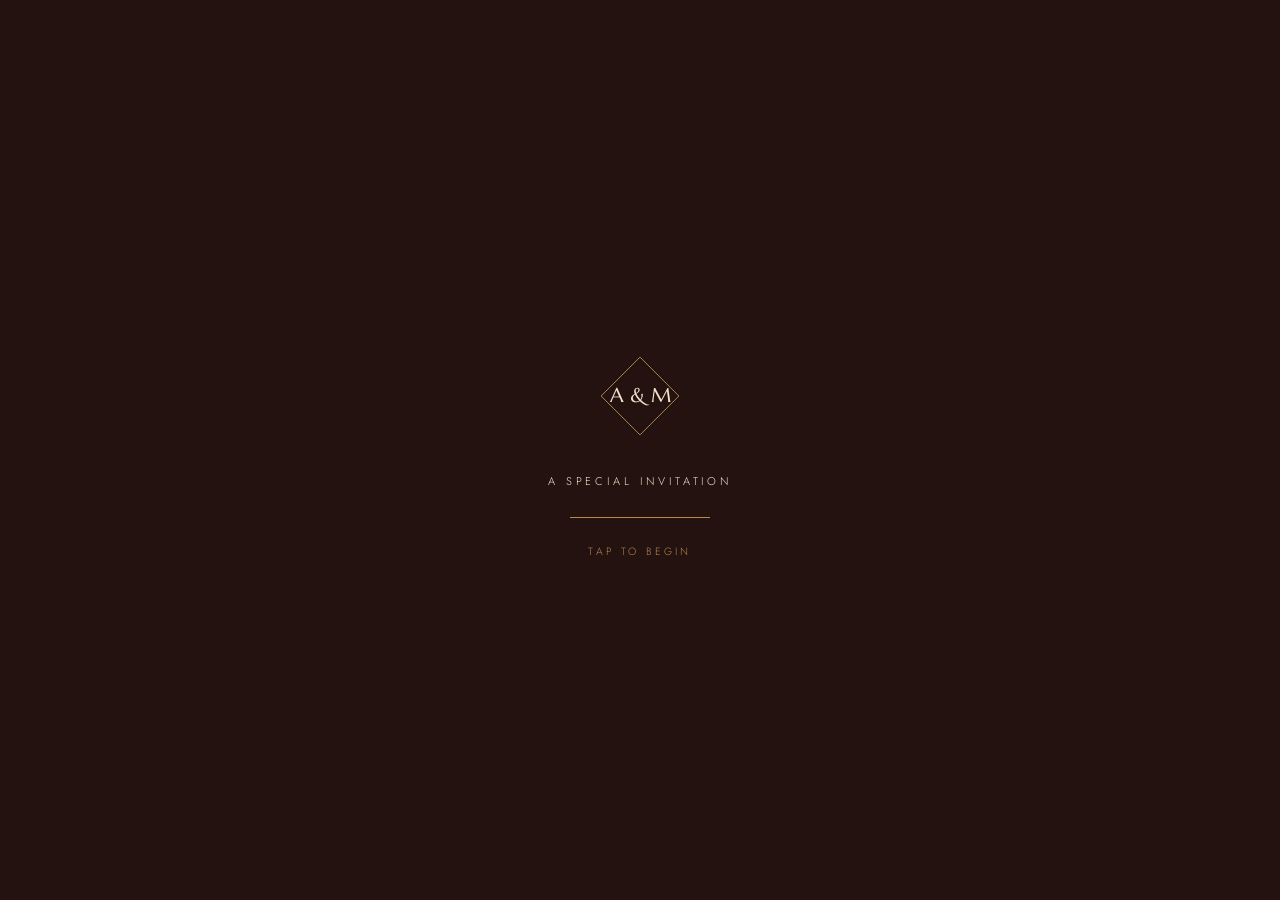
==== index.html @ ea4a2656 "Even out and tighten the spacing around Thank You's With Love Date box -> With Love and With Love ->" ====
<!DOCTYPE html>
<html lang="en">
<head>
<meta charset="UTF-8">
<meta name="viewport" content="width=device-width, initial-scale=1.0, viewport-fit=cover">
<title>Will You Be My Bridesmaid? — Andi &amp; Mita</title>
<link rel="icon" href="icon.png" type="image/png">
<link rel="apple-touch-icon" href="icon.png">
<link rel="manifest" href="site.webmanifest">
<meta name="theme-color" content="#4A241C">
<link rel="preconnect" href="https://fonts.googleapis.com">
<link rel="preconnect" href="https://fonts.gstatic.com" crossorigin>
<link href="https://fonts.googleapis.com/css2?family=Marcellus&family=Cormorant+Garamond:ital,wght@0,400;0,500;0,600;1,400;1,500&family=Jost:wght@300;400;500;600&display=swap" rel="stylesheet">
<link rel="stylesheet" href="style.css?v=20260718o">
</head>
<body>

<div id="progress"></div>
<canvas id="petals"></canvas>
<div id="cursor-glow"></div>
<div id="bg-parallax" aria-hidden="true">
  <div class="bgp-col"><div class="bgp-track up">
    <img src="images/catin/catin_1.jpeg" alt="" loading="lazy">
    <img src="images/catin/catin_2.jpeg" alt="" loading="lazy">
    <img src="images/catin/catin_3.jpeg" alt="" loading="lazy">
    <img src="images/catin/catin_4.jpeg" alt="" loading="lazy">
    <img src="images/catin/catin_5.jpeg" alt="" loading="lazy">
    <img src="images/catin/catin_6.jpeg" alt="" loading="lazy">
    <img src="images/catin/catin_7.jpeg" alt="" loading="lazy">
    <img src="images/catin/catin_1.jpeg" alt="" loading="lazy">
    <img src="images/catin/catin_2.jpeg" alt="" loading="lazy">
    <img src="images/catin/catin_3.jpeg" alt="" loading="lazy">
    <img src="images/catin/catin_4.jpeg" alt="" loading="lazy">
    <img src="images/catin/catin_5.jpeg" alt="" loading="lazy">
    <img src="images/catin/catin_6.jpeg" alt="" loading="lazy">
    <img src="images/catin/catin_7.jpeg" alt="" loading="lazy">
  </div></div>
  <div class="bgp-col"><div class="bgp-track down">
    <img src="images/catin/catin_8.jpeg" alt="" loading="lazy">
    <img src="images/catin/catin_9.jpeg" alt="" loading="lazy">
    <img src="images/catin/catin_10.jpeg" alt="" loading="lazy">
    <img src="images/catin/catin_11.jpeg" alt="" loading="lazy">
    <img src="images/catin/catin_12.jpeg" alt="" loading="lazy">
    <img src="images/catin/catin_13.jpeg" alt="" loading="lazy">
    <img src="images/catin/catin_14.jpeg" alt="" loading="lazy">
    <img src="images/catin/catin_8.jpeg" alt="" loading="lazy">
    <img src="images/catin/catin_9.jpeg" alt="" loading="lazy">
    <img src="images/catin/catin_10.jpeg" alt="" loading="lazy">
    <img src="images/catin/catin_11.jpeg" alt="" loading="lazy">
    <img src="images/catin/catin_12.jpeg" alt="" loading="lazy">
    <img src="images/catin/catin_13.jpeg" alt="" loading="lazy">
    <img src="images/catin/catin_14.jpeg" alt="" loading="lazy">
  </div></div>
  <div class="bgp-col"><div class="bgp-track up">
    <img src="images/catin/catin_15.jpeg" alt="" loading="lazy">
    <img src="images/catin/catin_16.jpeg" alt="" loading="lazy">
    <img src="images/catin/catin_17.jpeg" alt="" loading="lazy">
    <img src="images/catin/catin_18.jpeg" alt="" loading="lazy">
    <img src="images/catin/catin_19.jpeg" alt="" loading="lazy">
    <img src="images/catin/catin_20.jpeg" alt="" loading="lazy">
    <img src="images/catin/catin_15.jpeg" alt="" loading="lazy">
    <img src="images/catin/catin_16.jpeg" alt="" loading="lazy">
    <img src="images/catin/catin_17.jpeg" alt="" loading="lazy">
    <img src="images/catin/catin_18.jpeg" alt="" loading="lazy">
    <img src="images/catin/catin_19.jpeg" alt="" loading="lazy">
    <img src="images/catin/catin_20.jpeg" alt="" loading="lazy">
  </div></div>
  <div class="bgp-col"><div class="bgp-track down">
    <img src="images/catin/catin_21.jpeg" alt="" loading="lazy">
    <img src="images/catin/catin_22.jpeg" alt="" loading="lazy">
    <img src="images/catin/catin_23.jpeg" alt="" loading="lazy">
    <img src="images/catin/catin_24.jpeg" alt="" loading="lazy">
    <img src="images/catin/catin_25.jpeg" alt="" loading="lazy">
    <img src="images/catin/catin_26.jpeg" alt="" loading="lazy">
    <img src="images/catin/catin_21.jpeg" alt="" loading="lazy">
    <img src="images/catin/catin_22.jpeg" alt="" loading="lazy">
    <img src="images/catin/catin_23.jpeg" alt="" loading="lazy">
    <img src="images/catin/catin_24.jpeg" alt="" loading="lazy">
    <img src="images/catin/catin_25.jpeg" alt="" loading="lazy">
    <img src="images/catin/catin_26.jpeg" alt="" loading="lazy">
  </div></div>
</div>

<button id="music-toggle" aria-label="Play music">
  <img id="music-icon" src="icons/disk_pause.png" alt="">
</button>
<audio id="bgm" loop preload="auto">
  <source src="audio/backsound.mp3" type="audio/mpeg">
</audio>

<!-- ============ LOADING ============ -->
<div id="loading">
  <svg viewBox="0 0 120 120">
    <rect class="mono-path" x="30" y="30" width="60" height="60" transform="rotate(45 60 60)"/>
    <text class="mono-letters" x="60" y="67" text-anchor="middle">A &amp; M</text>
  </svg>
  <p>A special invitation</p>
  <div class="loadbar"><span></span></div>
  <div class="tap-hint">Tap to begin</div>
</div>

<div id="scroller">

  <!-- ============ WELCOME ============ -->
  <section class="slide" id="welcome">
    <div class="bg" style="background-image:url('images/welcome-bg.jpeg')"></div>
    <div class="veil"></div>
    <div class="content">
      <div class="eyebrow reveal-line">For you, <span class="guest-name">My Bestie</span></div>
      <h1 class="reveal-line">Every love story is beautiful,</h1>
      <div class="sub reveal-line">but ours is my favorite.</div>
      <button class="btn btn-ghost reveal-line" id="open-invite">Open Invitation</button>
    </div>
    <div class="scroll-cue"><span>Scroll</span><div class="line"></div></div>
  </section>

  <!-- ============ REVEAL ============ -->
  <section class="slide" id="reveal">
    <div class="bg" style="background-image:url('images/bg2.jpeg')"></div>
    <div class="veil"></div>
    <div class="content">
      <div class="l1 reveal-line">We have happy news to share...</div>
      <h2 class="reveal-line">We Are<br>Getting Married</h2>
      <div class="date reveal-line">25 August 2026</div>
    </div>
    <div class="scroll-cue"><div class="line"></div></div>
  </section>

  <!-- ============ EVENT DETAILS ============ -->
  <section class="slide" id="detail">
    <div class="wrap">
      <div class="reveal-line photo-col">
        <div class="arch-frame"><img src="images/detail-photo.jpeg" alt="Andi & Mita"></div>
      </div>
      <div>
        <div class="reveal-line eyebrow">Save the Date</div>
        <h2 class="reveal-line">Wedding Details</h2>
        <div class="reveal-line detail-card">
          <div class="detail-row">
            <div class="ic"><img src="icons/calendar.png" alt=""></div>
            <div><div class="label">Date</div><div class="val">Tuesday, 25 August 2026</div></div>
          </div>
          <div class="detail-row">
            <div class="ic"><img src="icons/clock.png" alt=""></div>
            <div><div class="label">Time</div><div class="val">08.00 – 14.00 WIB</div></div>
          </div>
          <div class="detail-row">
            <div class="ic"><img src="icons/pin_map.png" alt=""></div>
            <div><div class="label">Location</div><div class="val">Gedung Mayang Arum, Pasirjambu</div></div>
          </div>
          <div class="detail-actions reveal-line">
            <a class="btn" href="https://www.google.com/maps/search/?api=1&query=Gedung%20Mayang%20Arum%20Pasirjambu" target="_blank" rel="noopener">Open Google Maps</a>
          </div>
        </div>
        <div id="countdown" class="reveal-line">
          <div class="cd-item"><span class="cd-num" id="cd-days">00</span><span class="cd-label">Days</span></div>
          <div class="cd-item"><span class="cd-num" id="cd-hours">00</span><span class="cd-label">Hours</span></div>
          <div class="cd-item"><span class="cd-num" id="cd-min">00</span><span class="cd-label">Minutes</span></div>
          <div class="cd-item"><span class="cd-num" id="cd-sec">00</span><span class="cd-label">Seconds</span></div>
        </div>
      </div>
    </div>
  </section>

  <!-- ============ OUR JOURNEY ============ -->
  <section class="slide" id="journey">
    <div class="reveal-line head">
      <div class="eyebrow">A Glimpse of Our Story</div>
      <h2>Our Journey</h2>
      <p>From a simple meeting, it grew into a bond we now celebrate. Every little chapter brought us here — to share this happy day with the people we love, including you.</p>
    </div>
    <div class="journey-grid">
        <div class="j-card"><img src="images/journey-1.jpeg" alt=""></div>
        <div class="j-card"><img src="images/journey-2.jpeg" alt=""></div>
        <div class="j-card"><img src="images/journey-3.jpeg" alt=""></div>
        <div class="j-card"><img src="images/journey-4.jpeg" alt=""></div>
        <div class="j-card"><img src="images/journey-5.jpeg" alt=""></div>
        <div class="j-card"><img src="images/journey-6.jpeg" alt=""></div>
    </div>
  </section>

  <!-- ============ FRIENDSHIP ============ -->
  <section class="slide" id="friendship">
    <div class="reveal-line head">
      <div class="eyebrow">For My Best Friend</div>
      <h2>Friendship</h2>
    </div>
    <div class="scroll-gallery reveal-line">
      <div class="friend-cols" id="friend-cols"></div>
    </div>
    <div class="reveal-line friend-lines">
      <div class="line">Every laugh.</div>
      <div class="line">Every memory.</div>
      <div class="line">Every important step in my life.</div>
      <p class="thanks">Thank you for always being there through every chapter of my journey — and now, I want you to be part of one of its most precious chapters.</p>
    </div>
  </section>

  <!-- ============ THE QUESTION ============ -->
  <section class="slide" id="question">
    <div class="content">
      <img class="ornament center" src="images/objek/objek10.png" alt="" aria-hidden="true">
      <div class="l1 reveal-line" data-manual>I can't imagine walking down the aisle without you by my side.</div>
      <h2 class="reveal-line" data-manual>Will You Be My<br>Bridesmaid?</h2>
      <div class="q-actions reveal-line" data-manual>
        <button class="btn btn-yes" id="btn-yes">🤎 Yes, Of Course!</button>
        <button class="btn-maybe" id="btn-maybe">Not sure yet...</button>
      </div>
      <div id="letter-wrap">
        <div class="envelope" id="envelope-yes">
          <p style="margin:0 0 10px">Dear <span class="guest-name">My Bestie</span>,</p>
          <p style="margin:0 0 10px">Thank you for being willing to stand by my side on the happiest day of my life. Having you there means more than words can say.</p>
          <p style="margin:0">See you on 25 August 2026 💛<br>— Andi &amp; Mita</p>
        </div>
        <div class="envelope" id="envelope-maybe" style="display:none">
          <p style="margin:0 0 10px">Dear <span class="guest-name">My Bestie</span>,</p>
          <p style="margin:0">Thank you for letting me know. Whatever you decide, it means a lot just to have you in my life. Feel free to share your answer in the form below 💛<br>— Andi &amp; Mita</p>
        </div>
        <div class="submit-row" style="margin-top:24px;">
          <button class="btn" id="to-form" style="border-color:var(--mahogany-800);color:var(--mahogany-800)">Continue to Form →</button>
        </div>
      </div>
    </div>
  </section>

  <!-- ============ FORM RSVP ============ -->
  <section class="slide" id="form-section">
    <div class="reveal-line head">
      <div class="eyebrow">One More Step</div>
      <h2>Confirm Your Attendance</h2>
    </div>
    <form id="rsvp-form" class="reveal-line">
      <div class="f-group">
        <label class="f-label">Full Name</label>
        <input type="text" id="f-nama" required placeholder="Your name">
      </div>

      <div class="f-group">
        <label class="f-label">Attendance Confirmation</label>
        <div class="pill-row">
          <label class="pill"><input type="radio" name="konfirmasi" value="Attending" required><span>Attending</span></label>
          <label class="pill"><input type="radio" name="konfirmasi" value="Not Sure Yet"><span>Not Sure Yet</span></label>
        </div>
      </div>

      <div id="attending-only-fields">
        <div class="f-group">
          <label class="f-label">Dress Size</label>
          <div class="pill-row" id="size-row">
            <label class="pill"><input type="radio" name="ukuran" value="S" required><span>S</span></label>
            <label class="pill"><input type="radio" name="ukuran" value="M"><span>M</span></label>
            <label class="pill"><input type="radio" name="ukuran" value="L"><span>L</span></label>
            <label class="pill"><input type="radio" name="ukuran" value="XL"><span>XL</span></label>
            <label class="pill"><input type="radio" name="ukuran" value="Custom"><span>Custom</span></label>
          </div>
          <div id="custom-size-fields">
            <div class="f-group"><label class="f-label">Bust/Chest (cm)</label><input type="text" inputmode="numeric" id="f-dada"></div>
            <div class="f-group"><label class="f-label">Waist (cm)</label><input type="text" inputmode="numeric" id="f-pinggang"></div>
            <div class="f-group"><label class="f-label">Hips (cm)</label><input type="text" inputmode="numeric" id="f-pinggul"></div>
            <div class="f-group"><label class="f-label">Height (cm)</label><input type="text" inputmode="numeric" id="f-tinggi"></div>
          </div>
        </div>

        <div class="f-group">
          <label class="f-label">Wearing Hijab?</label>
          <div class="pill-row">
            <label class="pill"><input type="radio" name="hijab" value="Yes" required><span>Yes</span></label>
            <label class="pill"><input type="radio" name="hijab" value="No"><span>No</span></label>
          </div>
        </div>

        <div class="f-group">
          <label class="f-label">Notes (optional)</label>
          <input type="text" id="f-catatan" placeholder="Allergies, special needs, etc.">
        </div>
      </div>

      <div class="f-group">
        <label class="f-label">Message for the Couple</label>
        <textarea id="f-ucapan" placeholder="Write your prayers, wishes, or a sweet message for us ❤️"></textarea>
      </div>

      <div class="submit-row">
        <button type="submit" class="btn">Send Confirmation</button>
        <div class="f-hint">Your data is stored safely on this device.</div>
      </div>
    </form>
  </section>

  <!-- ============ WISHES WALL ============ -->
  <section class="slide" id="wishes">
    <div class="reveal-line head">
      <div class="eyebrow">With Gratitude</div>
      <h2>Words From You</h2>
    </div>
    <div class="wishes-list reveal-line" id="wishes-list">
      <div class="wishes-empty" id="wishes-empty">Be the first to leave a wish 💛</div>
    </div>
  </section>

  <!-- ============ THANK YOU ============ -->
  <section class="slide" id="thankyou">
    <div>
      <img class="ornament center" src="images/objek/objek13.png" alt="" aria-hidden="true">
      <h2>Thank You</h2>
      <p>You just made our day even more special. See you at our happy day.</p>
      <div class="datebox reveal-line">25 August 2026 ❤️</div>
      <div class="eyebrow">With Love</div>
      <div class="mono-small reveal-line">A &amp; M</div>
    </div>
  </section>

</div>

<!-- Journey / Friends lightbox -->
<div id="lightbox">
  <button class="lb-close" id="lb-close" aria-label="Close">✕</button>
  <button class="lb-prev" id="lb-prev" aria-label="Previous">‹</button>
  <div class="lb-frame-wrap" id="lb-frame-wrap">
    <img id="lb-img" src="" alt="">
    <img id="lb-frame" src="" alt="" aria-hidden="true">
  </div>
  <button class="lb-next" id="lb-next" aria-label="Next">›</button>
</div>

<!-- Toast -->
<div id="toast"></div>


<script src="https://cdnjs.cloudflare.com/ajax/libs/gsap/3.12.5/gsap.min.js"></script>
<script src="https://cdnjs.cloudflare.com/ajax/libs/gsap/3.12.5/ScrollTrigger.min.js"></script>
<script src="https://cdnjs.cloudflare.com/ajax/libs/canvas-confetti/1.9.2/confetti.browser.min.js"></script>

<script src="script.js?v=20260718o"></script>
</body>
</html>
---- style.css ----
/* ===================== DESIGN TOKENS ===================== */
:root{
  --mahogany-950:#241210;
  --mahogany-900:#331A16;
  --mahogany-800:#4A241C;
  --mahogany-600:#6E3A29;
  --mahogany-400:#9A5A41;
  --ivory:#FBF5EC;
  --cream:#F1E2CB;
  --blush:#DCA9A0;
  --blush-deep:#C98A82;
  --gold:#B4874F;
  --ink:#2A1512;
  --shadow: 0 20px 60px rgba(36,18,16,.35);
  --ease: cubic-bezier(.22,.61,.36,1);
  --ease-expo: cubic-bezier(.16,1,.3,1);
  --ease-inout: cubic-bezier(.645,.045,.355,1);
}
*{box-sizing:border-box;}
html{scroll-behavior:smooth;}
body{
  margin:0;
  font-family:'Jost',sans-serif;
  font-weight:300;
  color:var(--ink);
  background:var(--ivory);
  overflow-x:hidden;
  cursor:default;
}
h1,h2,h3,.display{
  font-family:'Marcellus',serif;
  font-weight:400;
  letter-spacing:.02em;
  margin:0;
}
.script{
  font-family:'Cormorant Garamond',serif;
  font-style:italic;
  font-weight:500;
}
::selection{background:var(--blush);color:var(--mahogany-950);}
a{color:inherit;}
button{font-family:inherit;}

/* scroll snap container */
#scroller{
  height:100vh;
  height:100dvh;
  overflow-y:auto;
  overflow-x:hidden;
  scroll-snap-type:y mandatory;
  overflow-anchor:none;
}
.slide{overflow-anchor:none;}
.slide{
  min-height:100vh;
  min-height:100dvh;
  width:100%;
  scroll-snap-align:start;
  scroll-snap-stop:always;
  position:relative;
  display:flex;
  align-items:center;
  justify-content:center;
  overflow:hidden;
}

/* ===================== SIGNATURE: ARCH MOTIF ===================== */
.arch-frame{
  position:relative;
  border:1.5px solid var(--gold);
  overflow:hidden;
  border-radius:50% 50% 6px 6px/32% 32% 6px 6px;
}
.arch-frame img{
  width:100%;height:100%;object-fit:cover;
  display:block;
  transition:transform 1.4s var(--ease-expo), filter .6s var(--ease-expo);
}
.arch-frame:hover img{transform:scale(1.06) rotate(1deg);filter:brightness(1.06);}

/* progress bar */
#progress{
  position:fixed;top:0;left:0;height:2.5px;
  background:linear-gradient(90deg,var(--gold),var(--blush));
  width:0%;z-index:9999;
  transition:width .1s linear;
}

/* ambient petals canvas */
#petals{position:fixed;inset:0;pointer-events:none;z-index:40;}

/* cursor glow (desktop) */
#cursor-glow{
  position:fixed;width:26px;height:26px;border-radius:50%;
  background:radial-gradient(circle,rgba(220,169,160,.55),transparent 70%);
  pointer-events:none;z-index:9998;
  transform:translate(-50%,-50%) scale(1);
  transition:opacity .3s, width .4s var(--ease-expo), height .4s var(--ease-expo), background .4s var(--ease-expo);
  mix-blend-mode:multiply;
  will-change:transform;
}
#cursor-glow.on-photo{width:60px;height:60px;background:radial-gradient(circle,rgba(220,169,160,.4),transparent 70%);}
#cursor-glow.on-btn{
  width:44px;height:44px;mix-blend-mode:normal;
  background:radial-gradient(circle,rgba(180,135,79,.85) 55%,transparent 78%);
}
@media (hover:none){ #cursor-glow{display:none;} }

/* ambient parallax photo backdrop (visible from Wedding Details onward) */
#bg-parallax{
  position:fixed;inset:0;
  display:flex;gap:clamp(6px,1.6vw,10px);justify-content:center;
  opacity:0;transition:opacity 1.4s var(--ease-expo);
  pointer-events:none;overflow:hidden;
}
#bg-parallax.visible{opacity:.14;}
.bgp-col{flex:1 1 0;max-width:220px;overflow:hidden;height:100%;}
.bgp-track{display:flex;flex-direction:column;will-change:transform;animation-play-state:paused;}
#bg-parallax.visible .bgp-track{animation-play-state:running;}
.bgp-track img{
  width:100%;height:clamp(140px,26vw,220px);object-fit:cover;display:block;
  filter:grayscale(1);flex:none;
}
.bgp-track.up{animation:scrollUp 46s linear infinite;}
.bgp-track.down{animation:scrollDown 46s linear infinite;}
@media (max-width:640px){ .bgp-col:nth-child(4){display:none;} }

/* music toggle */
#music-toggle{
  position:fixed;bottom:18px;right:14px;z-index:60;
  background:none;border:none;padding:0;
  display:flex;align-items:center;justify-content:center;
  cursor:pointer;
  transition:transform .3s var(--ease);
}
#music-toggle:hover{transform:scale(1.08);}
#music-toggle img{width:72px;height:72px;object-fit:contain;}
.spin{animation:spin 4s linear infinite;}
@keyframes spin{to{transform:rotate(360deg);}}

/* reveal utility */
.reveal-line{
  opacity:0;
  transform:translateY(26px) scale(.98);
  filter:blur(6px);
  transition:opacity 1.2s var(--ease-expo), transform 1.2s var(--ease-expo), filter 1.2s var(--ease-expo);
  will-change:opacity,transform,filter;
}
.reveal-line.in{opacity:1;transform:translateY(0) scale(1);filter:blur(0px);}

/* split-text spans (chars/words) */
.split-ch,.split-wd{display:inline-block;will-change:opacity,transform,filter;}
.split-word-group{display:inline-block;white-space:nowrap;}
h1.is-split,h2.is-split,
.eyebrow.is-split,.l1.is-split,.sub.is-split,.date.is-split{
  opacity:1 !important;transform:none !important;filter:none !important;
}

.eyebrow{
  font-family:'Jost',sans-serif;
  font-size:.72rem;
  letter-spacing:.35em;
  text-transform:uppercase;
  color:var(--gold);
}

/* buttons */
.btn{
  display:inline-flex;align-items:center;gap:.6em;
  padding:14px 34px;
  border-radius:2px;
  border:1px solid var(--gold);
  background:transparent;
  color:inherit;
  font-family:'Jost',sans-serif;
  font-size:.82rem;
  letter-spacing:.18em;
  text-transform:uppercase;
  cursor:pointer;
  position:relative;
  overflow:hidden;
  transition:color .5s var(--ease), transform .35s var(--ease-expo), box-shadow .4s var(--ease-expo);
  z-index:1;
  box-shadow:0 0 0 rgba(180,135,79,0);
}
.btn::before{
  content:'';position:absolute;inset:0;
  background:var(--gold);
  transform:scaleX(0);
  transform-origin:left;
  transition:transform .5s var(--ease);
  z-index:-1;
}
.btn:hover::before{transform:scaleX(1);}
.btn:hover{color:var(--ivory);transform:scale(1.05);box-shadow:0 12px 28px rgba(180,135,79,.32);}
.btn:active{transform:scale(.96);}
.btn .ripple{
  position:absolute;border-radius:50%;background:rgba(251,245,236,.55);
  transform:scale(0);pointer-events:none;
  animation:rippleOut .6s var(--ease-expo) forwards;
}
@keyframes rippleOut{to{transform:scale(1);opacity:0;}}
.btn.reveal-line{transition:opacity 1.2s var(--ease-expo), transform 1s cubic-bezier(.34,1.56,.64,1), filter 1.2s var(--ease-expo), box-shadow .4s var(--ease-expo);}
.btn.reveal-line.in{transform:translateY(0) scale(1);}
.btn-ghost{border-color:rgba(251,245,236,.55);color:var(--ivory);}
.btn-ghost::before{background:var(--ivory);}
.btn-ghost:hover{color:var(--mahogany-950);}

/* ===================== LOADING ===================== */
#loading{
  position:fixed;inset:0;z-index:10000;
  background:var(--mahogany-950);
  display:flex;flex-direction:column;align-items:center;justify-content:center;
  transition:opacity 1s var(--ease), visibility 1s var(--ease);
}
#loading.hide{opacity:0;visibility:hidden;pointer-events:none;}
#loading svg{width:110px;height:110px;}
#loading .mono-path{
  fill:none;stroke:var(--gold);stroke-width:1;
  stroke-dasharray:400;stroke-dashoffset:400;
  animation:draw 2s var(--ease) forwards;
}
@keyframes draw{to{stroke-dashoffset:0;}}
#loading .mono-letters{
  fill:var(--cream);font-family:'Marcellus',serif;font-size:22px;
  opacity:0;animation:fadein .8s ease forwards 1.4s;
}
@keyframes fadein{to{opacity:1;}}
#loading p{
  color:var(--cream);opacity:.65;margin-top:22px;
  font-size:.7rem;letter-spacing:.35em;text-transform:uppercase;
  opacity:0;animation:fadein .8s ease forwards 1.8s;
}
#loading .loadbar{
  width:140px;height:1px;background:rgba(251,245,236,.25);margin-top:16px;overflow:hidden;
}
#loading .loadbar span{
  display:block;height:100%;width:0%;background:var(--gold);
  animation:loadfill 2s var(--ease) forwards;
}
@keyframes loadfill{to{width:100%;}}
#loading .tap-hint{
  color:var(--gold);opacity:0;margin-top:26px;
  font-size:.66rem;letter-spacing:.3em;text-transform:uppercase;
  animation:fadein .8s ease forwards 2s, pulseHint 1.8s ease-in-out 2s infinite;
}
@keyframes pulseHint{0%,100%{opacity:.45}50%{opacity:1}}
#loading.ready{cursor:pointer;}

/* ===================== WELCOME ===================== */
#welcome{
  background:var(--mahogany-950);
}
#welcome .bg{
  position:absolute;inset:0;
  background-size:cover;background-position:center 20%;
  filter:brightness(.55) saturate(.9);
  transform:scale(1.12);
}
#welcome .veil{
  position:absolute;inset:0;
  background:linear-gradient(180deg, rgba(36,18,16,.35) 0%, rgba(36,18,16,.55) 55%, rgba(36,18,16,.9) 100%);
}
#welcome .content{
  position:relative;z-index:2;text-align:center;color:var(--ivory);
  padding:0 24px;max-width:640px;
}
#welcome .eyebrow{color:var(--blush);}
#welcome h1{
  font-size:clamp(1.9rem,5vw,3.1rem);
  line-height:1.35;margin:18px 0 8px;
}
#welcome .sub{
  font-family:'Cormorant Garamond',serif;font-style:italic;font-weight:500;
  font-size:clamp(1.1rem,2.6vw,1.5rem);
  color:var(--cream);opacity:.9;margin-bottom:38px;
}
#welcome .btn{margin-top:8px;}
.scroll-cue{
  position:absolute;bottom:34px;left:50%;transform:translateX(-50%);
  display:flex;flex-direction:column;align-items:center;gap:8px;
  color:var(--cream);opacity:.7;font-size:.65rem;letter-spacing:.3em;text-transform:uppercase;
}
.scroll-cue .line{width:1px;height:30px;background:linear-gradient(180deg,var(--gold),transparent);animation:pulse 1.8s ease-in-out infinite;}
@keyframes pulse{0%,100%{opacity:.3}50%{opacity:1}}

/* ===================== REVEAL ===================== */
#reveal{background:var(--mahogany-900);}
#reveal .bg{
  position:absolute;inset:0;background-size:cover;background-position:center 15%;
  filter:brightness(.4);
  transform:scale(1);
}
#reveal .veil{position:absolute;inset:0;background:linear-gradient(160deg, rgba(42,21,18,.55), rgba(42,21,18,.88));}
#reveal .content{position:relative;z-index:2;text-align:center;color:var(--ivory);padding:0 24px;max-width:680px;}
#reveal .l1{
  font-family:'Cormorant Garamond',serif;font-style:italic;font-size:clamp(1.05rem,2.4vw,1.4rem);
  color:var(--blush);margin-bottom:14px;
}
#reveal h2{
  font-size:clamp(2.4rem,7vw,4.4rem);
  line-height:1.15;margin-bottom:22px;
}
#reveal .date{
  display:inline-block;margin-top:6px;
  padding:14px 30px;border-top:1px solid var(--gold);border-bottom:1px solid var(--gold);
  font-family:'Marcellus',serif;letter-spacing:.12em;font-size:clamp(1.1rem,2.6vw,1.5rem);
  color:var(--cream);
}

/* ===================== DETAIL ===================== */
#detail{background:rgba(251,245,236,.9);padding:clamp(20px,5vh,90px) 20px;}
#detail .wrap{
  max-width:920px;width:100%;margin:0 auto;
  display:grid;grid-template-columns:1fr 1.1fr;gap:clamp(16px,4vh,60px);align-items:center;
}
#detail .photo-col .arch-frame{width:clamp(120px,30vw,230px);max-height:clamp(140px,26vh,290px);aspect-ratio:3/4;margin:0 auto;box-shadow:var(--shadow);}
#detail .eyebrow{color:var(--mahogany-600);text-align:center;}
#detail h2{
  text-align:center;font-size:clamp(1.4rem,3.6vw,2.4rem);color:var(--mahogany-950);
  margin:clamp(6px,1.6vh,14px) 0 clamp(10px,2.4vh,30px);
}
.detail-card{
  padding:0;
  text-align:center;
}
.detail-row{
  display:flex;flex-direction:row;align-items:center;justify-content:center;gap:14px;
  padding:clamp(6px,1.4vh,16px) 0;border-bottom:1px dashed rgba(74,36,28,.25);
}
.detail-row:last-of-type{border-bottom:none;}
.detail-row > div{min-width:0;}
.detail-row .ic{font-size:1.3rem;line-height:1.4;flex:none;width:auto;}
.detail-row .ic img{width:34px;height:34px;object-fit:contain;display:block;}
.detail-row .label{font-size:.68rem;letter-spacing:.18em;text-transform:uppercase;color:var(--mahogany-600);margin-bottom:3px;text-align:left;}
.detail-row .val{font-family:'Marcellus',serif;font-size:1.05rem;color:var(--mahogany-950);text-align:left;}
.detail-actions{display:flex;gap:14px;margin-top:clamp(10px,2.2vh,26px);flex-wrap:wrap;justify-content:center;}
.detail-actions .btn{
  border-color:var(--mahogany-800);color:var(--mahogany-950);font-size:.72rem;padding:12px 22px;
}
.detail-actions .btn::before{background:var(--mahogany-800);}
.detail-actions .btn:hover{color:var(--ivory);}

#countdown{
  display:flex;gap:clamp(8px,1.8vw,14px);justify-content:center;margin-top:clamp(12px,2.6vh,36px);flex-wrap:wrap;
}
#countdown .cd-item{
  width:clamp(56px,15vw,74px);text-align:center;padding:clamp(8px,1.6vh,14px) 0;
  background:var(--mahogany-950);color:var(--ivory);
}
#countdown .cd-num{font-family:'Marcellus',serif;font-size:1.5rem;display:block;}
#countdown .cd-label{font-size:.6rem;letter-spacing:.15em;text-transform:uppercase;opacity:.7;}

/* ===================== JOURNEY ===================== */
#journey{background:rgba(36,18,16,.9);padding:clamp(24px,6vh,90px) 0;flex-direction:column;}
#journey .head{text-align:center;color:var(--ivory);padding:0 24px;max-width:640px;margin:0 auto clamp(14px,3vh,44px);}
#journey .eyebrow{color:var(--blush);}
#journey h2{font-size:clamp(1.4rem,4vw,2.6rem);color:var(--cream);margin:8px 0 12px;}
#journey p{font-family:'Cormorant Garamond',serif;font-style:italic;font-size:clamp(.85rem,2vw,1.15rem);color:rgba(251,245,236,.75);line-height:1.5;}
.journey-grid{
  width:100%;max-width:640px;margin:0 auto;padding:0 20px;
  display:grid;grid-template-columns:repeat(3,1fr);
  grid-auto-rows:clamp(55px,11vh,100px);
  gap:clamp(6px,1.4vw,10px);
}
.journey-grid .j-card:nth-child(6){order:-1;grid-column:span 2;grid-row:span 2;}
.j-card{
  width:100%;height:100%;position:relative;
  border:1px solid rgba(180,135,79,.4);
  overflow:hidden;
}
.j-card img{width:100%;height:100%;object-fit:cover;display:block;filter:saturate(.95);}
.j-card{cursor:pointer;}
.j-card:hover img{transform:scale(1.06) rotate(1deg);filter:saturate(.95) brightness(1.05);}
.j-card img{transition:transform 1.2s var(--ease-expo), filter .5s var(--ease-expo);}

/* ===================== LIGHTBOX ===================== */
#lightbox{
  position:fixed;inset:0;z-index:9997;display:none;align-items:center;justify-content:center;
  background:rgba(20,10,8,.94);padding:20px;touch-action:pan-y;
}
#lightbox.show{display:flex;}
#lightbox img{max-width:92vw;max-height:80vh;object-fit:contain;box-shadow:var(--shadow);user-select:none;}
#lightbox .lb-frame-wrap{position:relative;display:flex;align-items:center;justify-content:center;max-width:92vw;max-height:80vh;}
#lb-frame{display:none;}
/* friend-photo frame overlay: window position/size ray-cast from the PNGs'
   transparent centers, expressed as % insets so it lines up at any size */
#lightbox .lb-frame-wrap.landscape{aspect-ratio:1536/1024;width:auto;height:min(80vh, 92vw / 1.5);}
#lightbox .lb-frame-wrap.portrait{aspect-ratio:1024/1536;width:auto;height:min(80vh, 92vw * 1.5);}
#lightbox .lb-frame-wrap.framed #lb-img{
  position:absolute;max-width:none;max-height:none;box-shadow:none;object-fit:cover;
}
/* width/height set explicitly (not derived from opposite insets) because
   absolutely-positioned replaced elements like <img> ignore right/bottom
   for sizing and fall back to intrinsic size otherwise */
#lightbox .lb-frame-wrap.landscape #lb-img{top:18.36%;left:7.36%;width:85.28%;height:60.35%;}
#lightbox .lb-frame-wrap.portrait #lb-img{top:14.58%;left:14.06%;width:71.98%;height:69.27%;}
#lightbox .lb-frame-wrap.framed #lb-frame{
  display:block;position:absolute;inset:0;width:100%;height:100%;max-width:none;max-height:none;
  object-fit:fill;box-shadow:none;pointer-events:none;
}
#lightbox button{
  position:absolute;z-index:2;background:rgba(251,245,236,.12);color:var(--ivory);
  border:1px solid rgba(251,245,236,.4);width:44px;height:44px;border-radius:50%;
  cursor:pointer;font-size:1.3rem;display:flex;align-items:center;justify-content:center;
  transition:background .25s;
}
#lightbox button:hover{background:rgba(251,245,236,.25);}
#lightbox .lb-close{top:18px;right:18px;}
#lightbox .lb-prev{left:14px;top:50%;transform:translateY(-50%);}
#lightbox .lb-next{right:14px;top:50%;transform:translateY(-50%);}
@media (max-width:480px){
  #lightbox .lb-prev{left:6px;width:38px;height:38px;}
  #lightbox .lb-next{right:6px;width:38px;height:38px;}
  #lightbox .lb-close{top:10px;right:10px;width:38px;height:38px;}
}

/* ===================== FRIENDSHIP ===================== */
#friendship{background:rgba(248,241,234,.9);padding:clamp(24px,6vh,80px) 0;flex-direction:column;overflow:hidden;}
#friendship .head{text-align:center;max-width:600px;margin:0 auto clamp(8px,2vh,22px);padding:0 20px;}
#friendship .eyebrow{color:var(--mahogany-600);}
#friendship h2{font-size:clamp(1.4rem,3.6vw,2.4rem);color:var(--mahogany-950);margin:10px 0;}

.scroll-gallery{
  width:100%;position:relative;
  height:clamp(320px,54vh,480px);
  display:flex;align-items:center;justify-content:center;
}
.friend-cols{
  display:flex;gap:clamp(6px,1.4vw,12px);
  width:100%;height:100%;
  align-items:center;
  /* "safe" falls back to flex-start when content overflows, so the first
     column stays reachable — plain center would strand it off-screen to
     the left with no way to scroll back to it */
  justify-content:flex-start;justify-content:safe center;
  overflow-x:auto;overflow-y:hidden;
  padding:0 clamp(16px,6vw,40px);
  scrollbar-width:none;-ms-overflow-style:none;
  -webkit-overflow-scrolling:touch;
}
.friend-cols::-webkit-scrollbar{display:none;}
.friend-col{display:flex;flex-direction:column;align-items:center;flex:none;height:100%;justify-content:center;}
.image-column{
  width:clamp(74px,20vw,108px);
  height:clamp(280px,58vh,400px);
  overflow:hidden;border-radius:8px;flex:none;
  box-shadow:0 8px 20px rgba(74,36,28,.18);
}
.track{display:flex;flex-direction:column;will-change:transform;}
.track img{
  width:100%;height:clamp(46px,12.5vw,76px);object-fit:cover;display:block;
  cursor:pointer;filter:grayscale(1);flex:none;
  transition:transform .8s var(--ease-expo), filter .5s var(--ease-expo);
}
.track img:hover{transform:scale(1.08) rotate(1deg);filter:grayscale(.4) brightness(1.08);z-index:1;position:relative;}
.track.up{animation:scrollUp 32s linear infinite;}
.track.down{animation:scrollDown 32s linear infinite;}
@keyframes scrollUp{from{transform:translateY(0);}to{transform:translateY(-50%);}}
@keyframes scrollDown{from{transform:translateY(-50%);}to{transform:translateY(0);}}
.scroll-gallery:hover .track{animation-play-state:paused;}
@media (prefers-reduced-motion: reduce){.track{animation:none !important;}}
.friend-lines{width:100%;text-align:center;margin-top:clamp(8px,2vh,22px);}
.friend-lines .line{
  font-family:'Cormorant Garamond',serif;font-style:italic;font-size:clamp(.95rem,2.6vw,1.6rem);
  color:var(--mahogany-800);margin:3px 0;
}
.friend-lines .thanks{
  margin-top:clamp(8px,2vh,18px);font-family:'Jost';font-weight:400;font-size:clamp(.82rem,2vw,1rem);color:var(--mahogany-950);
  max-width:460px;margin-left:auto;margin-right:auto;line-height:1.5;
}

/* ===================== QUESTION ===================== */
#question{background:rgba(251,245,236,.9);flex-direction:column;text-align:center;padding:clamp(20px,5vh,40px) 24px;}
#question .content{max-width:600px;}
#question .l1{
  font-family:'Cormorant Garamond',serif;font-style:italic;font-size:clamp(1.1rem,2.6vw,1.5rem);
  color:var(--mahogany-600);margin-bottom:clamp(10px,2.4vh,20px);line-height:1.6;
}
#question h2{
  font-size:clamp(2rem,7vw,4.2rem);color:var(--mahogany-950);line-height:1.15;margin-bottom:clamp(18px,4vh,36px);
}
.q-actions{display:flex;flex-direction:column;align-items:center;gap:16px;}
.btn-yes{
  background:var(--mahogany-950);color:var(--ivory);border-color:var(--mahogany-950);
  font-size:.92rem;padding:18px 46px;letter-spacing:.16em;
}
.btn-yes::before{background:var(--gold);}
.btn-maybe{
  background:none;border:none;color:var(--mahogany-600);text-decoration:underline;
  text-underline-offset:5px;font-size:.8rem;letter-spacing:.08em;cursor:pointer;
  padding:6px;
}
/* letter/envelope */
#letter-wrap{margin:34px auto 0;max-width:380px;perspective:1200px;display:none;}
#letter-wrap.show{display:block;animation:fadein .6s ease forwards;}
.envelope{
  background:var(--mahogany-900);color:var(--cream);padding:28px 26px;text-align:center;
  font-family:'Cormorant Garamond',serif;font-style:italic;font-size:1.05rem;line-height:1.75;
  box-shadow:var(--shadow);position:relative;
}
.envelope::before{content:'✉';position:absolute;top:-16px;left:50%;transform:translateX(-50%);font-size:1.4rem;color:var(--gold);background:var(--ivory);width:32px;height:32px;border-radius:50%;display:flex;align-items:center;justify-content:center;}

/* ===================== FORM ===================== */
#form-section{background:rgba(36,18,16,.9);padding:clamp(24px,6vh,90px) 20px;flex-direction:column;}
#form-section .head{text-align:center;color:var(--ivory);max-width:520px;margin:0 auto clamp(12px,3vh,40px);}
#form-section .eyebrow{color:var(--blush);}
#form-section h2{font-size:clamp(1.3rem,3.6vw,2.3rem);color:var(--cream);margin:8px 0;}
form#rsvp-form{
  max-width:560px;margin:0 auto;background:var(--ivory);padding:clamp(18px,4vh,40px) clamp(16px,4vw,32px);
  box-shadow:var(--shadow);
}
.f-group{margin-bottom:clamp(8px,1.8vh,22px);}
.f-group label.f-label{
  display:block;font-size:.66rem;letter-spacing:.13em;text-transform:uppercase;
  color:var(--mahogany-600);margin-bottom:4px;
}
.f-group input[type=text],.f-group input[type=tel],.f-group textarea{
  width:100%;border:none;border-bottom:1px solid rgba(74,36,28,.35);
  background:transparent;padding:6px 2px;font-family:'Jost';font-size:.9rem;color:var(--ink);
  outline:none;transition:border-color .3s;
}
.f-group input:focus,.f-group textarea:focus{border-color:var(--gold);}
.f-group textarea{resize:vertical;min-height:50px;font-family:'Cormorant Garamond',serif;font-style:italic;font-size:1rem;}
.pill-row{display:flex;flex-wrap:wrap;gap:8px;}
.pill{
  position:relative;
}
.pill input{position:absolute;opacity:0;inset:0;cursor:pointer;margin:0;}
.pill span{
  display:inline-block;padding:6px 14px;border:1px solid rgba(74,36,28,.35);
  font-size:.8rem;cursor:pointer;transition:all .25s var(--ease);
}
.pill input:checked + span{background:var(--mahogany-950);color:var(--ivory);border-color:var(--mahogany-950);}
#custom-size-fields{display:none;grid-template-columns:1fr 1fr;gap:10px 16px;margin-top:10px;}
#custom-size-fields.show{display:grid;}
#custom-size-fields .f-group{margin-bottom:4px;}
.submit-row{margin-top:clamp(10px,2vh,30px);text-align:center;}
.submit-row .btn{
  border-color:var(--mahogany-950);color:var(--mahogany-950);width:100%;justify-content:center;
}
.submit-row .btn::before{background:var(--mahogany-950);}
.submit-row .btn:hover{color:var(--ivory);}
.f-hint{font-size:.72rem;color:var(--mahogany-600);opacity:.8;margin-top:6px;}

/* ===================== WISHES WALL ===================== */
#wishes{background:rgba(248,241,234,.9);flex-direction:column;padding:clamp(24px,6vh,60px) 20px;}
#wishes .head{text-align:center;max-width:600px;margin:0 auto clamp(16px,3vh,32px);}
#wishes .eyebrow{color:var(--mahogany-600);}
#wishes h2{font-size:clamp(1.4rem,3.6vw,2.4rem);color:var(--mahogany-950);margin:10px 0;}
.wishes-list{
  width:100%;max-width:560px;margin:0 auto;
  max-height:clamp(280px,54vh,480px);overflow-y:auto;
  padding:4px clamp(4px,1.5vw,10px) 4px 4px;
  scrollbar-width:thin;
}
.wish-card{
  background:var(--ivory);border-radius:10px;padding:16px 20px;margin-bottom:12px;
  box-shadow:0 6px 16px rgba(74,36,28,.1);text-align:left;
}
.wish-card .wish-top{display:flex;align-items:center;justify-content:space-between;gap:10px;margin-bottom:6px;}
.wish-card .wish-name{font-family:'Jost';font-weight:600;color:var(--mahogany-950);font-size:.95rem;}
.wish-card .wish-badge{
  font-size:.68rem;letter-spacing:.05em;text-transform:uppercase;padding:3px 10px;border-radius:20px;flex:none;
}
.wish-card .wish-badge.attending{background:rgba(120,150,90,.18);color:#5c7a3f;}
.wish-card .wish-badge.maybe{background:rgba(180,135,79,.18);color:var(--mahogany-600);}
.wish-card .wish-msg{
  font-family:'Cormorant Garamond',serif;font-style:italic;color:var(--mahogany-800);
  font-size:.95rem;line-height:1.55;
}
.wishes-empty{text-align:center;color:var(--mahogany-600);font-style:italic;padding:20px;}

/* ===================== THANK YOU ===================== */
#thankyou{background:rgba(251,245,236,.9);flex-direction:column;text-align:center;padding:clamp(20px,5vh,40px) 24px;}
#thankyou .eyebrow{color:var(--mahogany-600);margin-top:clamp(10px,2.2vh,24px);}
#thankyou h2{font-size:clamp(1.7rem,5vw,3rem);color:var(--mahogany-950);margin:clamp(8px,1.8vh,14px) 0 clamp(8px,1.8vh,16px);}
#thankyou p{font-family:'Cormorant Garamond',serif;font-style:italic;font-size:1.2rem;color:var(--mahogany-800);max-width:420px;margin:0 auto 8px;line-height:1.7;}
#thankyou .datebox{
  margin-top:clamp(12px,2.8vh,26px);display:inline-block;padding:14px 30px;border:1px solid var(--gold);
  font-family:'Marcellus',serif;letter-spacing:.1em;color:var(--mahogany-950);
}
#thankyou .mono-small{margin-top:clamp(10px,2.2vh,24px);opacity:.5;font-size:1.6rem;font-family:'Cormorant Garamond',serif;font-style:italic;color:var(--mahogany-600);}

/* ===================== TOAST ===================== */
#toast{
  position:fixed;bottom:26px;left:50%;transform:translateX(-50%) translateY(20px);
  background:var(--mahogany-950);color:var(--ivory);padding:14px 26px;
  font-size:.85rem;opacity:0;pointer-events:none;transition:all .4s var(--ease);z-index:9999;
  box-shadow:var(--shadow);
}
#toast.show{opacity:1;transform:translateX(-50%) translateY(0);}

/* ===================== DECORATIVE ORNAMENTS ===================== */
.head{position:relative;width:100%;}
.ornament{
  position:absolute;top:clamp(-38px,-6vh,-14px);width:clamp(44px,9vw,72px);height:auto;
  pointer-events:none;opacity:.85;z-index:1;
}
.ornament.left{left:clamp(-8px,-2vw,10px);}
.ornament.right{right:clamp(-8px,-2vw,10px);}
#question .content{position:relative;width:100%;}
.ornament.center{
  position:relative;top:auto;left:auto;right:auto;margin:0 auto 14px;display:block;
  width:clamp(70px,13vw,110px);
}
/* ===================== RESPONSIVE ===================== */
@media (max-width:820px){
  #detail .wrap{grid-template-columns:1fr;gap:34px;}
}
@media (prefers-reduced-motion: reduce){
  *{animation-duration:.01ms !important;animation-iteration-count:1 !important;transition-duration:.01ms !important;scroll-behavior:auto !important;}
}
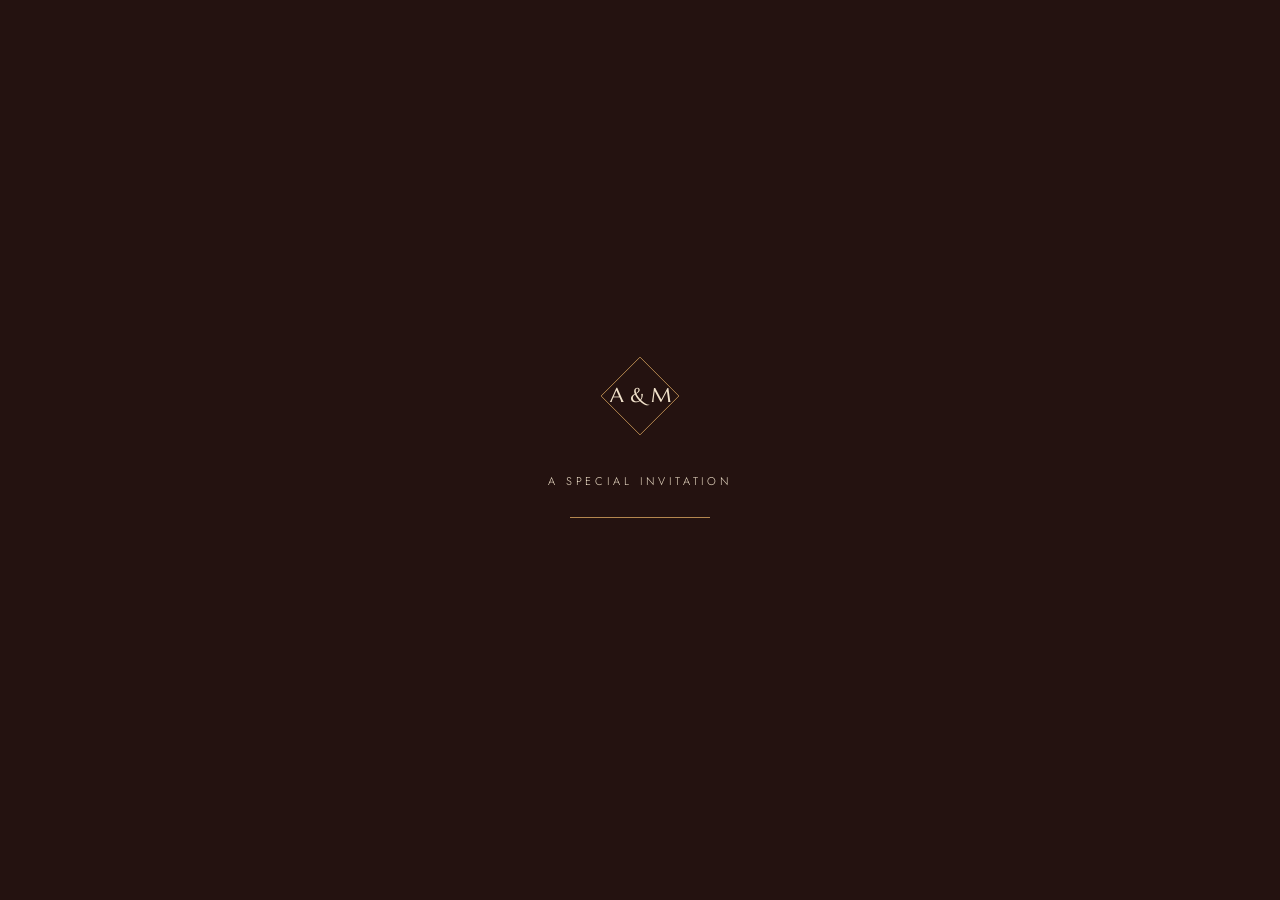
==== commit 422ee2da: "Sync loading screen's tap prompt to real page-load, taller Wedding Details photo in landscape - "Tap" ====
--- a/index.html
+++ b/index.html
@@ -11,7 +11,7 @@
 <link rel="preconnect" href="https://fonts.googleapis.com">
 <link rel="preconnect" href="https://fonts.gstatic.com" crossorigin>
 <link href="https://fonts.googleapis.com/css2?family=Marcellus&family=Cormorant+Garamond:ital,wght@0,400;0,500;0,600;1,400;1,500&family=Jost:wght@300;400;500;600&display=swap" rel="stylesheet">
-<link rel="stylesheet" href="style.css?v=20260718o">
+<link rel="stylesheet" href="style.css?v=20260718s">
 </head>
 <body>
 
@@ -210,11 +210,11 @@
         <div class="envelope" id="envelope-yes">
           <p style="margin:0 0 10px">Dear <span class="guest-name">My Bestie</span>,</p>
           <p style="margin:0 0 10px">Thank you for being willing to stand by my side on the happiest day of my life. Having you there means more than words can say.</p>
-          <p style="margin:0">See you on 25 August 2026 💛<br>— Andi &amp; Mita</p>
+          <p style="margin:0">See you on 25 August 2026 🤎<br>— Andi &amp; Mita</p>
         </div>
         <div class="envelope" id="envelope-maybe" style="display:none">
           <p style="margin:0 0 10px">Dear <span class="guest-name">My Bestie</span>,</p>
-          <p style="margin:0">Thank you for letting me know. Whatever you decide, it means a lot just to have you in my life. Feel free to share your answer in the form below 💛<br>— Andi &amp; Mita</p>
+          <p style="margin:0">Thank you for letting me know. Whatever you decide, it means a lot just to have you in my life. Feel free to share your answer in the form below 🤎<br>— Andi &amp; Mita</p>
         </div>
         <div class="submit-row" style="margin-top:24px;">
           <button class="btn" id="to-form" style="border-color:var(--mahogany-800);color:var(--mahogany-800)">Continue to Form →</button>
@@ -277,7 +277,7 @@
 
       <div class="f-group">
         <label class="f-label">Message for the Couple</label>
-        <textarea id="f-ucapan" placeholder="Write your prayers, wishes, or a sweet message for us ❤️"></textarea>
+        <textarea id="f-ucapan" placeholder="Write your prayers, wishes, or a sweet message for us 🤎"></textarea>
       </div>
 
       <div class="submit-row">
@@ -294,7 +294,7 @@
       <h2>Words From You</h2>
     </div>
     <div class="wishes-list reveal-line" id="wishes-list">
-      <div class="wishes-empty" id="wishes-empty">Be the first to leave a wish 💛</div>
+      <div class="wishes-empty" id="wishes-empty">Be the first to leave a wish 🤎</div>
     </div>
   </section>
 
@@ -304,7 +304,7 @@
       <img class="ornament center" src="images/objek/objek13.png" alt="" aria-hidden="true">
       <h2>Thank You</h2>
       <p>You just made our day even more special. See you at our happy day.</p>
-      <div class="datebox reveal-line">25 August 2026 ❤️</div>
+      <div class="datebox reveal-line">25 August 2026 🤎</div>
       <div class="eyebrow">With Love</div>
       <div class="mono-small reveal-line">A &amp; M</div>
     </div>
@@ -331,6 +331,6 @@
 <script src="https://cdnjs.cloudflare.com/ajax/libs/gsap/3.12.5/ScrollTrigger.min.js"></script>
 <script src="https://cdnjs.cloudflare.com/ajax/libs/canvas-confetti/1.9.2/confetti.browser.min.js"></script>
 
-<script src="script.js?v=20260718o"></script>
+<script src="script.js?v=20260718s"></script>
 </body>
 </html>
--- a/style.css
+++ b/style.css
@@ -243,10 +243,15 @@
 #loading .tap-hint{
   color:var(--gold);opacity:0;margin-top:26px;
   font-size:.66rem;letter-spacing:.3em;text-transform:uppercase;
-  animation:fadein .8s ease forwards 2s, pulseHint 1.8s ease-in-out 2s infinite;
+  transition:opacity .6s ease;
 }
 @keyframes pulseHint{0%,100%{opacity:.45}50%{opacity:1}}
 #loading.ready{cursor:pointer;}
+/* only reveal "Tap to begin" once the page has actually finished loading
+   (the .ready class is added in script.js on window load) — previously
+   this text faded in on its own fixed timer, so it could invite a tap
+   before the click handler was even attached yet */
+#loading.ready .tap-hint{opacity:1;animation:pulseHint 1.8s ease-in-out infinite;}
 
 /* ===================== WELCOME ===================== */
 #welcome{
@@ -292,6 +297,10 @@
   filter:brightness(.4);
   transform:scale(1);
 }
+@media (orientation:landscape){
+  #welcome .bg{background-position:center 30%;}
+  #reveal .bg{background-position:center 35%;}
+}
 #reveal .veil{position:absolute;inset:0;background:linear-gradient(160deg, rgba(42,21,18,.55), rgba(42,21,18,.88));}
 #reveal .content{position:relative;z-index:2;text-align:center;color:var(--ivory);padding:0 24px;max-width:680px;}
 #reveal .l1{
@@ -316,6 +325,9 @@
   display:grid;grid-template-columns:1fr 1.1fr;gap:clamp(16px,4vh,60px);align-items:center;
 }
 #detail .photo-col .arch-frame{width:clamp(120px,30vw,230px);max-height:clamp(140px,26vh,290px);aspect-ratio:3/4;margin:0 auto;box-shadow:var(--shadow);}
+@media (orientation:landscape){
+  #detail .photo-col .arch-frame{max-height:clamp(160px,40vh,260px);}
+}
 #detail .eyebrow{color:var(--mahogany-600);text-align:center;}
 #detail h2{
   text-align:center;font-size:clamp(1.4rem,3.6vw,2.4rem);color:var(--mahogany-950);
@@ -365,6 +377,9 @@
   gap:clamp(6px,1.4vw,10px);
 }
 .journey-grid .j-card:nth-child(6){order:-1;grid-column:span 2;grid-row:span 2;}
+@media (orientation:landscape){
+  .journey-grid{grid-auto-rows:clamp(60px,14vh,90px);}
+}
 .j-card{
   width:100%;height:100%;position:relative;
   border:1px solid rgba(180,135,79,.4);
@@ -459,7 +474,6 @@
 .track.down{animation:scrollDown 32s linear infinite;}
 @keyframes scrollUp{from{transform:translateY(0);}to{transform:translateY(-50%);}}
 @keyframes scrollDown{from{transform:translateY(-50%);}to{transform:translateY(0);}}
-.scroll-gallery:hover .track{animation-play-state:paused;}
 @media (prefers-reduced-motion: reduce){.track{animation:none !important;}}
 .friend-lines{width:100%;text-align:center;margin-top:clamp(8px,2vh,22px);}
 .friend-lines .line{
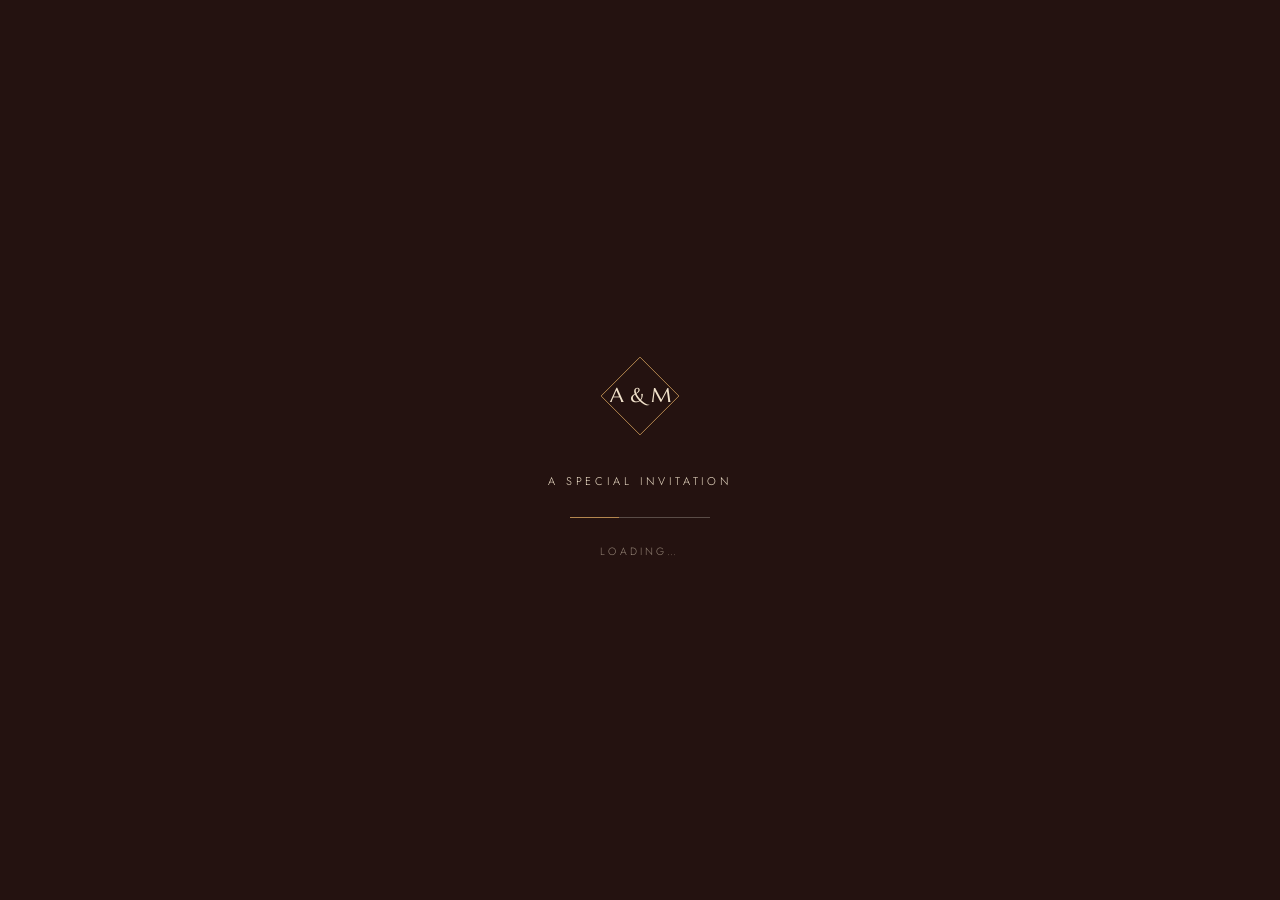
==== commit ab1c732b: "Add a "Loading..." indicator and make the loadbar fill on real ready state The loadbar's fixed 2s CS" ====
--- a/index.html
+++ b/index.html
@@ -11,7 +11,7 @@
 <link rel="preconnect" href="https://fonts.googleapis.com">
 <link rel="preconnect" href="https://fonts.gstatic.com" crossorigin>
 <link href="https://fonts.googleapis.com/css2?family=Marcellus&family=Cormorant+Garamond:ital,wght@0,400;0,500;0,600;1,400;1,500&family=Jost:wght@300;400;500;600&display=swap" rel="stylesheet">
-<link rel="stylesheet" href="style.css?v=20260718s">
+<link rel="stylesheet" href="style.css?v=20260718t">
 </head>
 <body>
 
@@ -96,6 +96,7 @@
   </svg>
   <p>A special invitation</p>
   <div class="loadbar"><span></span></div>
+  <div class="loading-status">Loading…</div>
   <div class="tap-hint">Tap to begin</div>
 </div>
 
@@ -331,6 +332,6 @@
 <script src="https://cdnjs.cloudflare.com/ajax/libs/gsap/3.12.5/ScrollTrigger.min.js"></script>
 <script src="https://cdnjs.cloudflare.com/ajax/libs/canvas-confetti/1.9.2/confetti.browser.min.js"></script>
 
-<script src="script.js?v=20260718s"></script>
+<script src="script.js?v=20260718t"></script>
 </body>
 </html>
--- a/style.css
+++ b/style.css
@@ -234,16 +234,25 @@
 }
 #loading .loadbar{
   width:140px;height:1px;background:rgba(251,245,236,.25);margin-top:16px;overflow:hidden;
-}
+  position:relative;
+}
+/* indeterminate sliding bar while real assets are still loading — jumps
+   to a solid, fully-filled bar once #loading.ready lands (see script.js),
+   instead of a fixed-timer fill unrelated to actual load progress */
 #loading .loadbar span{
-  display:block;height:100%;width:0%;background:var(--gold);
-  animation:loadfill 2s var(--ease) forwards;
-}
-@keyframes loadfill{to{width:100%;}}
+  display:block;height:100%;width:35%;background:var(--gold);
+  animation:loadSlide 1.3s ease-in-out infinite;
+}
+@keyframes loadSlide{0%{margin-left:-35%;}100%{margin-left:100%;}}
+#loading.ready .loadbar span{animation:none;width:100%;margin-left:0;transition:width .5s ease;}
+#loading .loading-status{
+  color:var(--cream);opacity:.55;margin-top:26px;
+  font-size:.66rem;letter-spacing:.3em;text-transform:uppercase;
+}
+#loading.ready .loading-status{display:none;}
 #loading .tap-hint{
-  color:var(--gold);opacity:0;margin-top:26px;
+  display:none;color:var(--gold);margin-top:26px;
   font-size:.66rem;letter-spacing:.3em;text-transform:uppercase;
-  transition:opacity .6s ease;
 }
 @keyframes pulseHint{0%,100%{opacity:.45}50%{opacity:1}}
 #loading.ready{cursor:pointer;}
@@ -251,7 +260,7 @@
    (the .ready class is added in script.js on window load) — previously
    this text faded in on its own fixed timer, so it could invite a tap
    before the click handler was even attached yet */
-#loading.ready .tap-hint{opacity:1;animation:pulseHint 1.8s ease-in-out infinite;}
+#loading.ready .tap-hint{display:block;animation:pulseHint 1.8s ease-in-out infinite;}
 
 /* ===================== WELCOME ===================== */
 #welcome{
